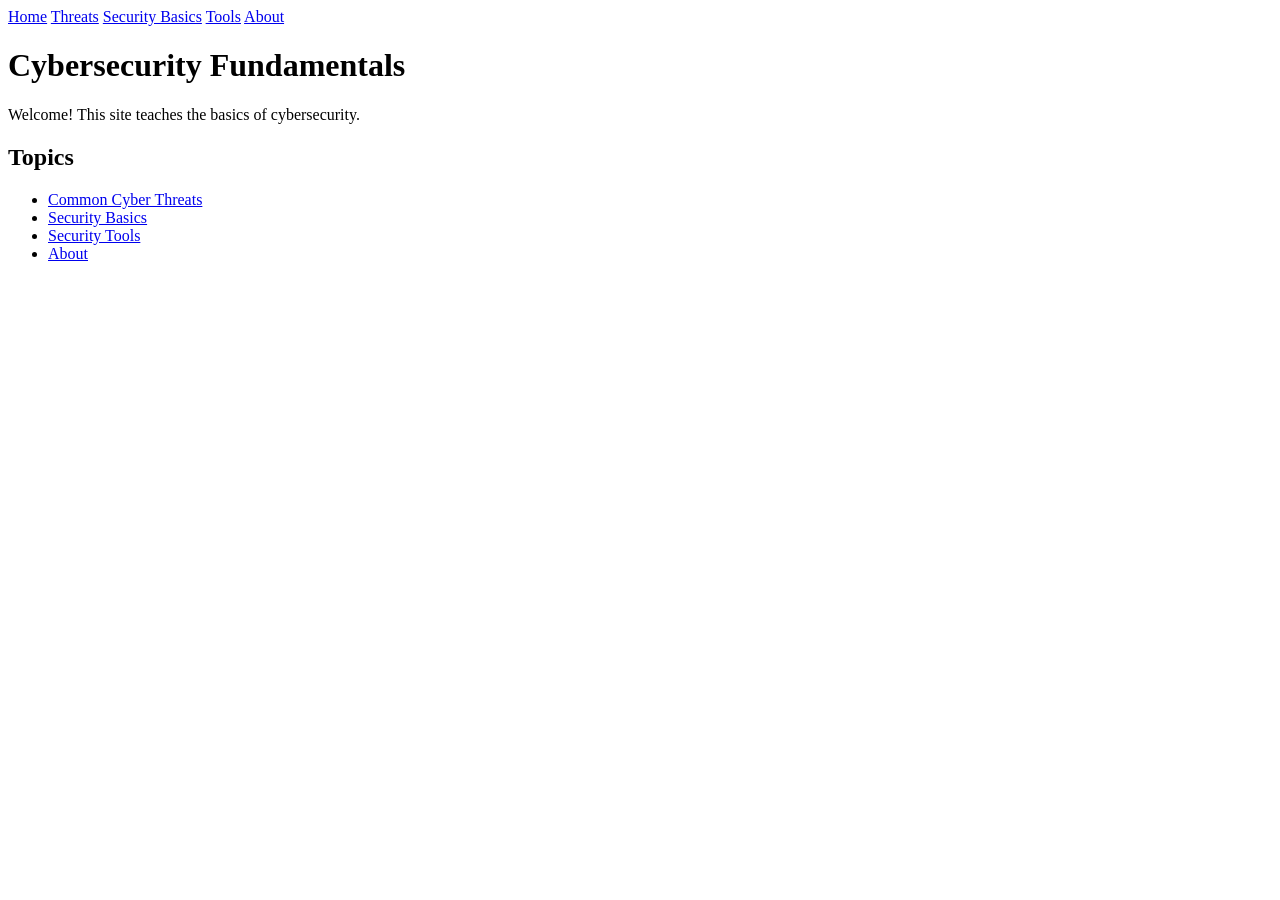
==== index.html @ cc1b43b9 "Update index.html" ====
<!DOCTYPE html>
<html>

<nav>
<a href="index.html">Home</a>
<a href="threats.html">Threats</a>
<a href="security-basics.html">Security Basics</a>
<a href="tools.html">Tools</a>
<a href="about.html">About</a>
</nav>

<head>
  <title>Cybersecurity Fundamentals</title>
</head>

<body>

<h1>Cybersecurity Fundamentals</h1>

<p>Welcome! This site teaches the basics of cybersecurity.</p>

<h2>Topics</h2>

<ul>
<li><a href="threats.html">Common Cyber Threats</a></li>
<li><a href="security-basics.html">Security Basics</a></li>
<li><a href="tools.html">Security Tools</a></li>
<li><a href="about.html">About</a></li>
</ul>

</body>
</html>
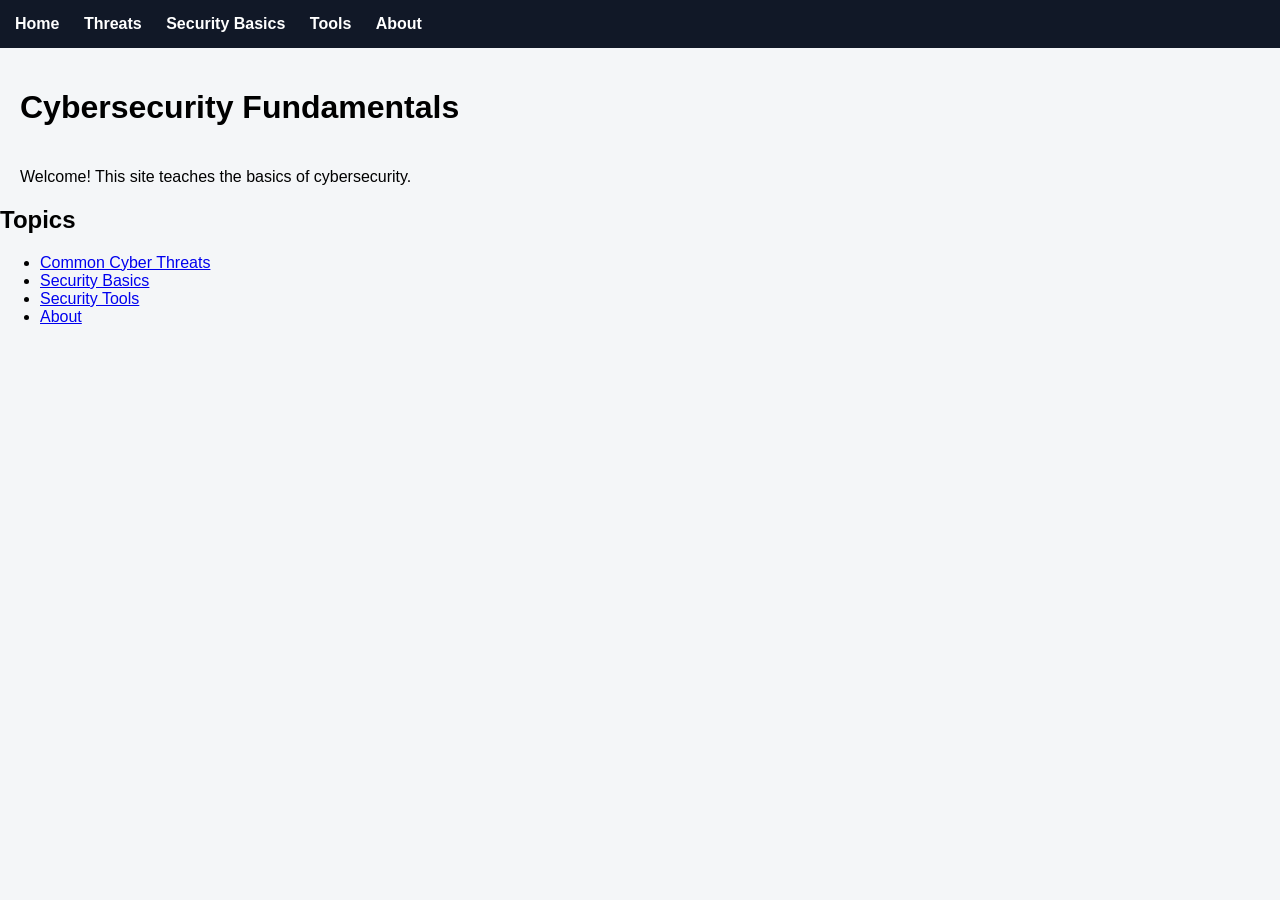
==== commit 709d291c: "Update index.html" ====
--- a/index.html
+++ b/index.html
@@ -11,6 +11,7 @@
 
 <head>
   <title>Cybersecurity Fundamentals</title>
+  <link rel="stylesheet" href="styles.css">
 </head>
 
 <body>
--- a/styles.css
+++ b/styles.css
@@ -0,0 +1,30 @@
+body {
+font-family: Arial, sans-serif;
+margin: 0;
+background-color: #f4f6f8;
+}
+
+nav {
+background-color: #111827;
+padding: 15px;
+}
+
+nav a {
+color: white;
+margin-right: 20px;
+text-decoration: none;
+font-weight: bold;
+}
+
+nav a:hover {
+text-decoration: underline;
+}
+
+h1 {
+padding: 20px;
+}
+
+p {
+padding: 0 20px;
+max-width: 800px;
+}
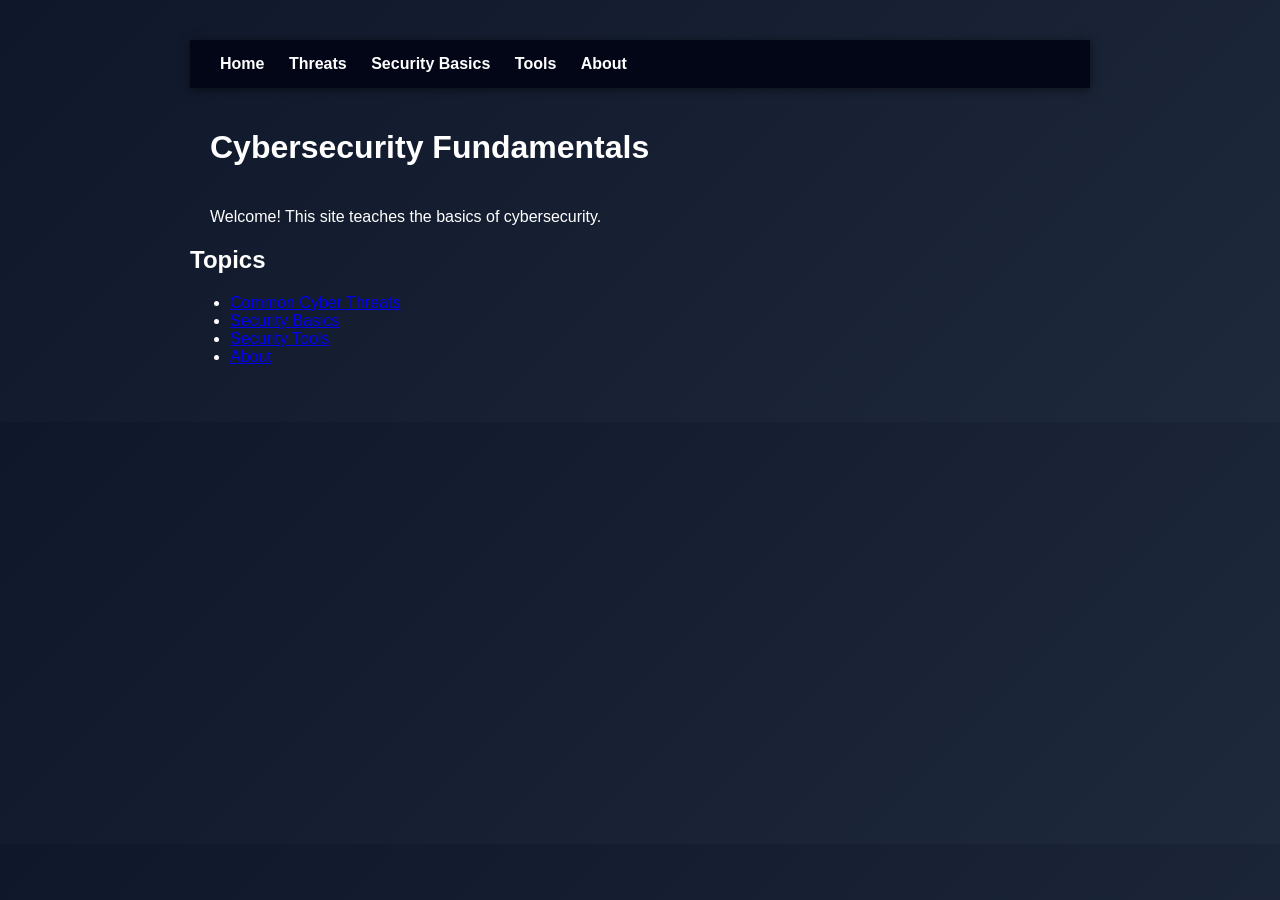
==== commit eff24804: "Update index.html" ====
--- a/index.html
+++ b/index.html
@@ -1,6 +1,8 @@
 <!DOCTYPE html>
 <html>
 
+<main>
+  
 <nav>
 <a href="index.html">Home</a>
 <a href="threats.html">Threats</a>
@@ -30,4 +32,7 @@
 </ul>
 
 </body>
+
+</main>
+
 </html>
--- a/styles.css
+++ b/styles.css
@@ -1,12 +1,14 @@
 body {
 font-family: Arial, sans-serif;
 margin: 0;
-background-color: #f4f6f8;
+background: linear-gradient(135deg, #0f172a, #1e293b);
+color: white;
 }
 
 nav {
-background-color: #111827;
-padding: 15px;
+background-color: #020617;
+padding: 15px 30px;
+box-shadow: 0 2px 10px rgba(0,0,0,0.5);
 }
 
 nav a {
@@ -17,7 +19,7 @@
 }
 
 nav a:hover {
-text-decoration: underline;
+color: #38bdf8;
 }
 
 h1 {
@@ -28,3 +30,9 @@
 padding: 0 20px;
 max-width: 800px;
 }
+
+main {
+max-width: 900px;
+margin: auto;
+padding: 40px 20px;
+}
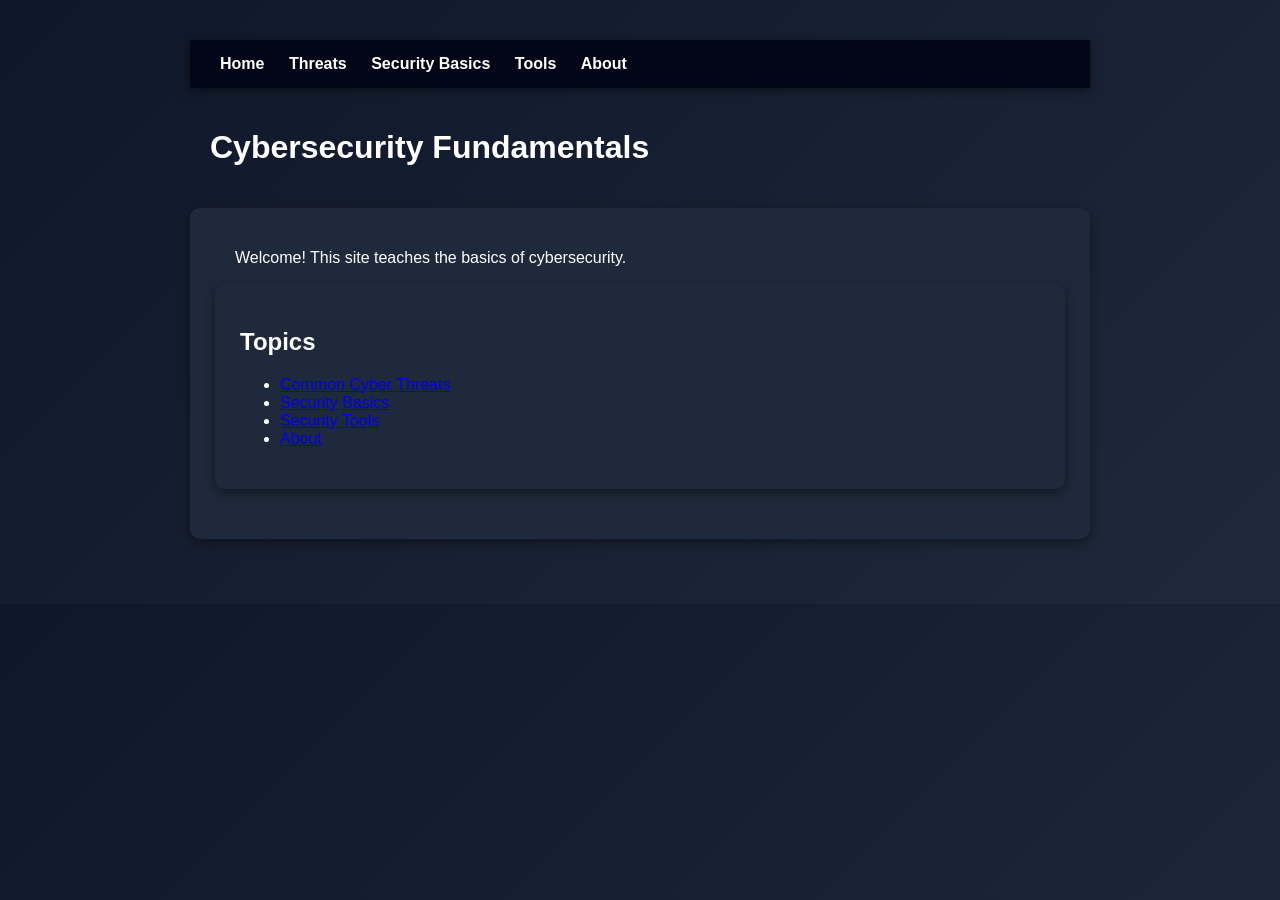
==== commit d28f5f49: "Update index.html" ====
--- a/index.html
+++ b/index.html
@@ -19,9 +19,11 @@
 <body>
 
 <h1>Cybersecurity Fundamentals</h1>
-
+<section>
 <p>Welcome! This site teaches the basics of cybersecurity.</p>
 
+
+  <section>
 <h2>Topics</h2>
 
 <ul>
@@ -30,6 +32,7 @@
 <li><a href="tools.html">Security Tools</a></li>
 <li><a href="about.html">About</a></li>
 </ul>
+    </section>
 
 </body>
 
--- a/styles.css
+++ b/styles.css
@@ -36,3 +36,11 @@
 margin: auto;
 padding: 40px 20px;
 }
+
+section {
+background: #1e293b;
+padding: 25px;
+margin-bottom: 25px;
+border-radius: 10px;
+box-shadow: 0 4px 12px rgba(0,0,0,0.4);
+}
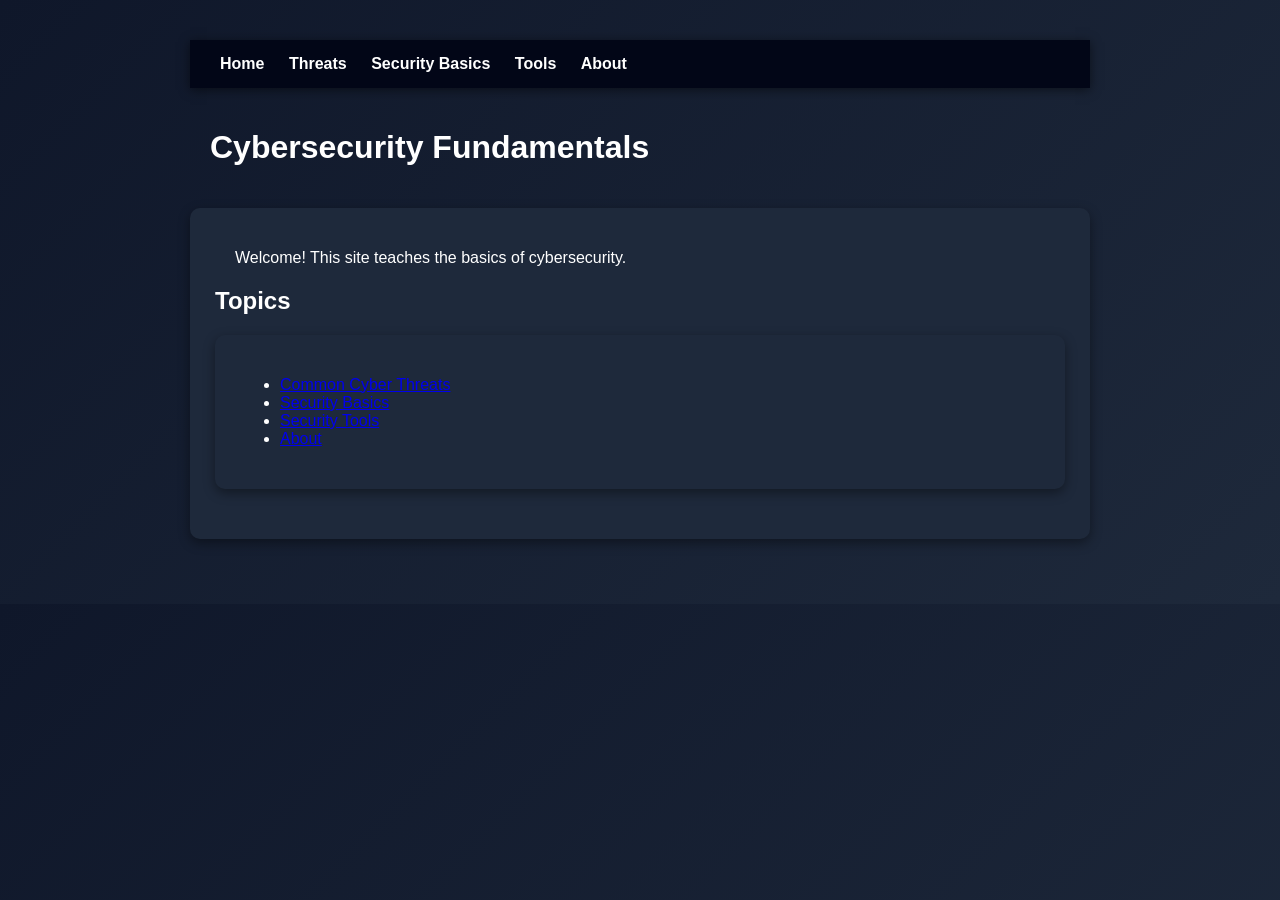
==== commit 1a5dc6c9: "Update index.html" ====
--- a/index.html
+++ b/index.html
@@ -22,10 +22,9 @@
 <section>
 <p>Welcome! This site teaches the basics of cybersecurity.</p>
 
+<h2>Topics</h2>
 
   <section>
-<h2>Topics</h2>
-
 <ul>
 <li><a href="threats.html">Common Cyber Threats</a></li>
 <li><a href="security-basics.html">Security Basics</a></li>
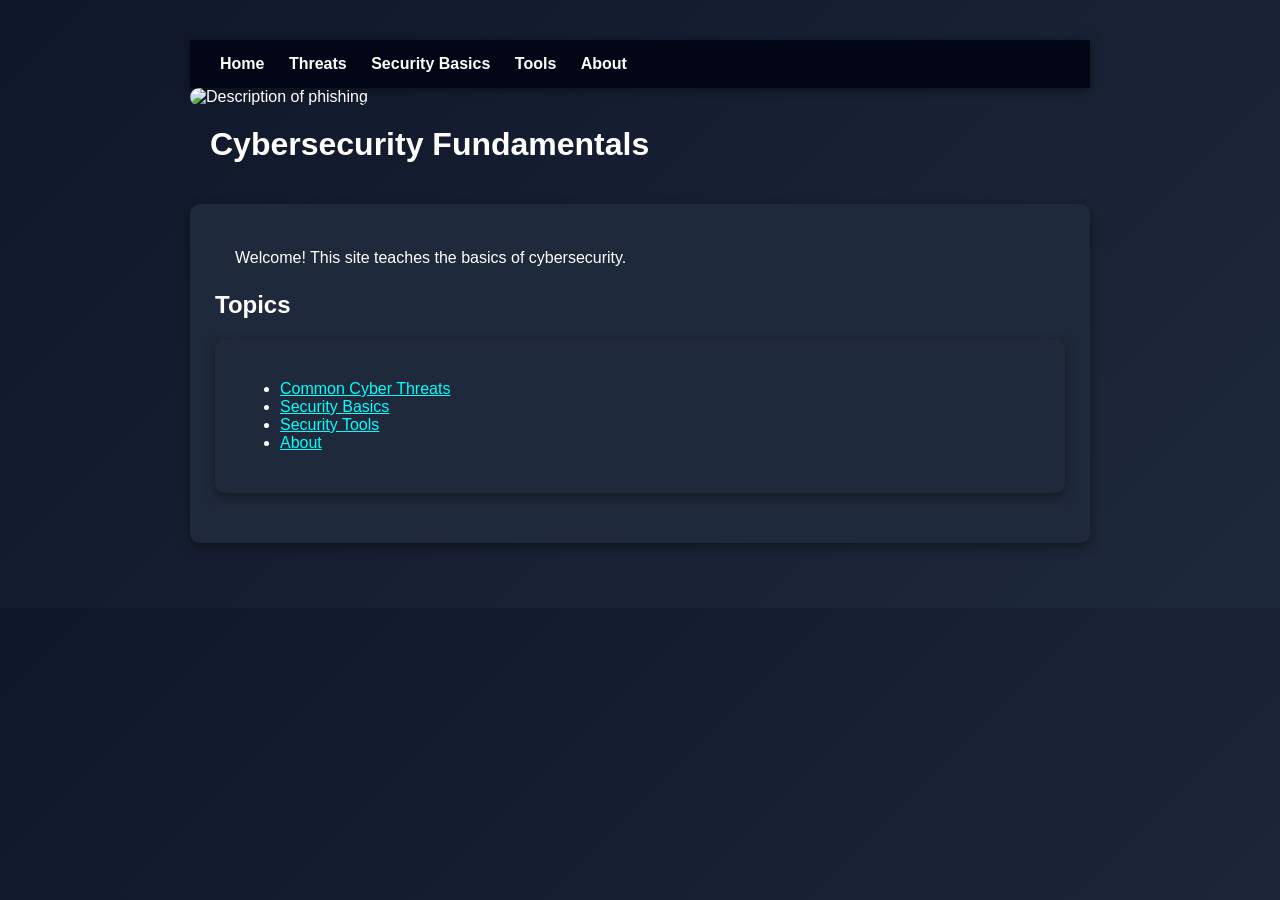
==== commit f934576f: "Update index.html" ====
--- a/index.html
+++ b/index.html
@@ -17,6 +17,8 @@
 </head>
 
 <body>
+
+<img src="images/circuit.jpg" alt="Description of phishing" style="width:100%; max-width:600px; border-radius:10px;">
 
 <h1>Cybersecurity Fundamentals</h1>
 <section>
--- a/styles.css
+++ b/styles.css
@@ -24,11 +24,13 @@
 
 h1 {
 padding: 20px;
+margin-top: 0;
 }
 
 p {
 padding: 0 20px;
 max-width: 800px;
+line-height: 1.6;
 }
 
 main {
@@ -44,3 +46,22 @@
 border-radius: 10px;
 box-shadow: 0 4px 12px rgba(0,0,0,0.4);
 }
+
+/* 1. The main link color */
+a {
+    color: #00FFFF; /* Cyan - stands out great on dark blue */
+    text-decoration: underline;
+    transition: color 0.2s ease; /* Makes the color change smooth */
+}
+
+/* 2. When the user hovers their mouse */
+a:hover {
+    color: #FFFFFF; /* Turns white when hovered */
+    text-decoration: none;
+}
+
+/* 3. After the link has been clicked */
+a:visited {
+    color: #D1D1D1; /* Light gray so they know they've been there */
+}
+
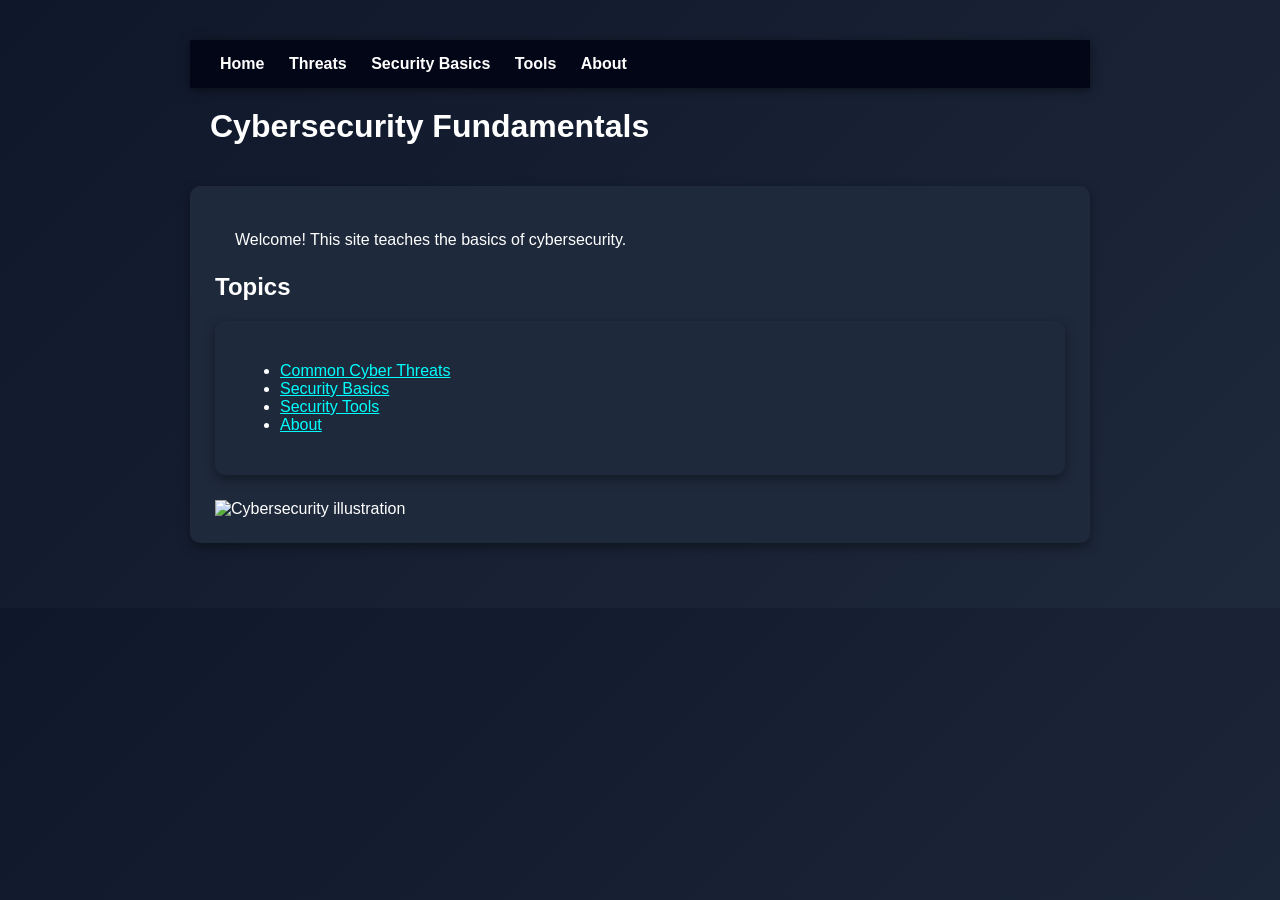
==== commit 171435fa: "Update index.html" ====
--- a/index.html
+++ b/index.html
@@ -18,8 +18,6 @@
 
 <body>
 
-<img src="images/circuit.jpg" alt="Description of phishing" style="width:100%; max-width:600px; border-radius:10px;">
-
 <h1>Cybersecurity Fundamentals</h1>
 <section>
 <p>Welcome! This site teaches the basics of cybersecurity.</p>
@@ -35,6 +33,11 @@
 </ul>
     </section>
 
+
+<div class="footer-image-container">
+    <img src="images/circuit.jpg" alt="Cybersecurity illustration" class="centered-footer-img">
+</div>
+
 </body>
 
 </main>
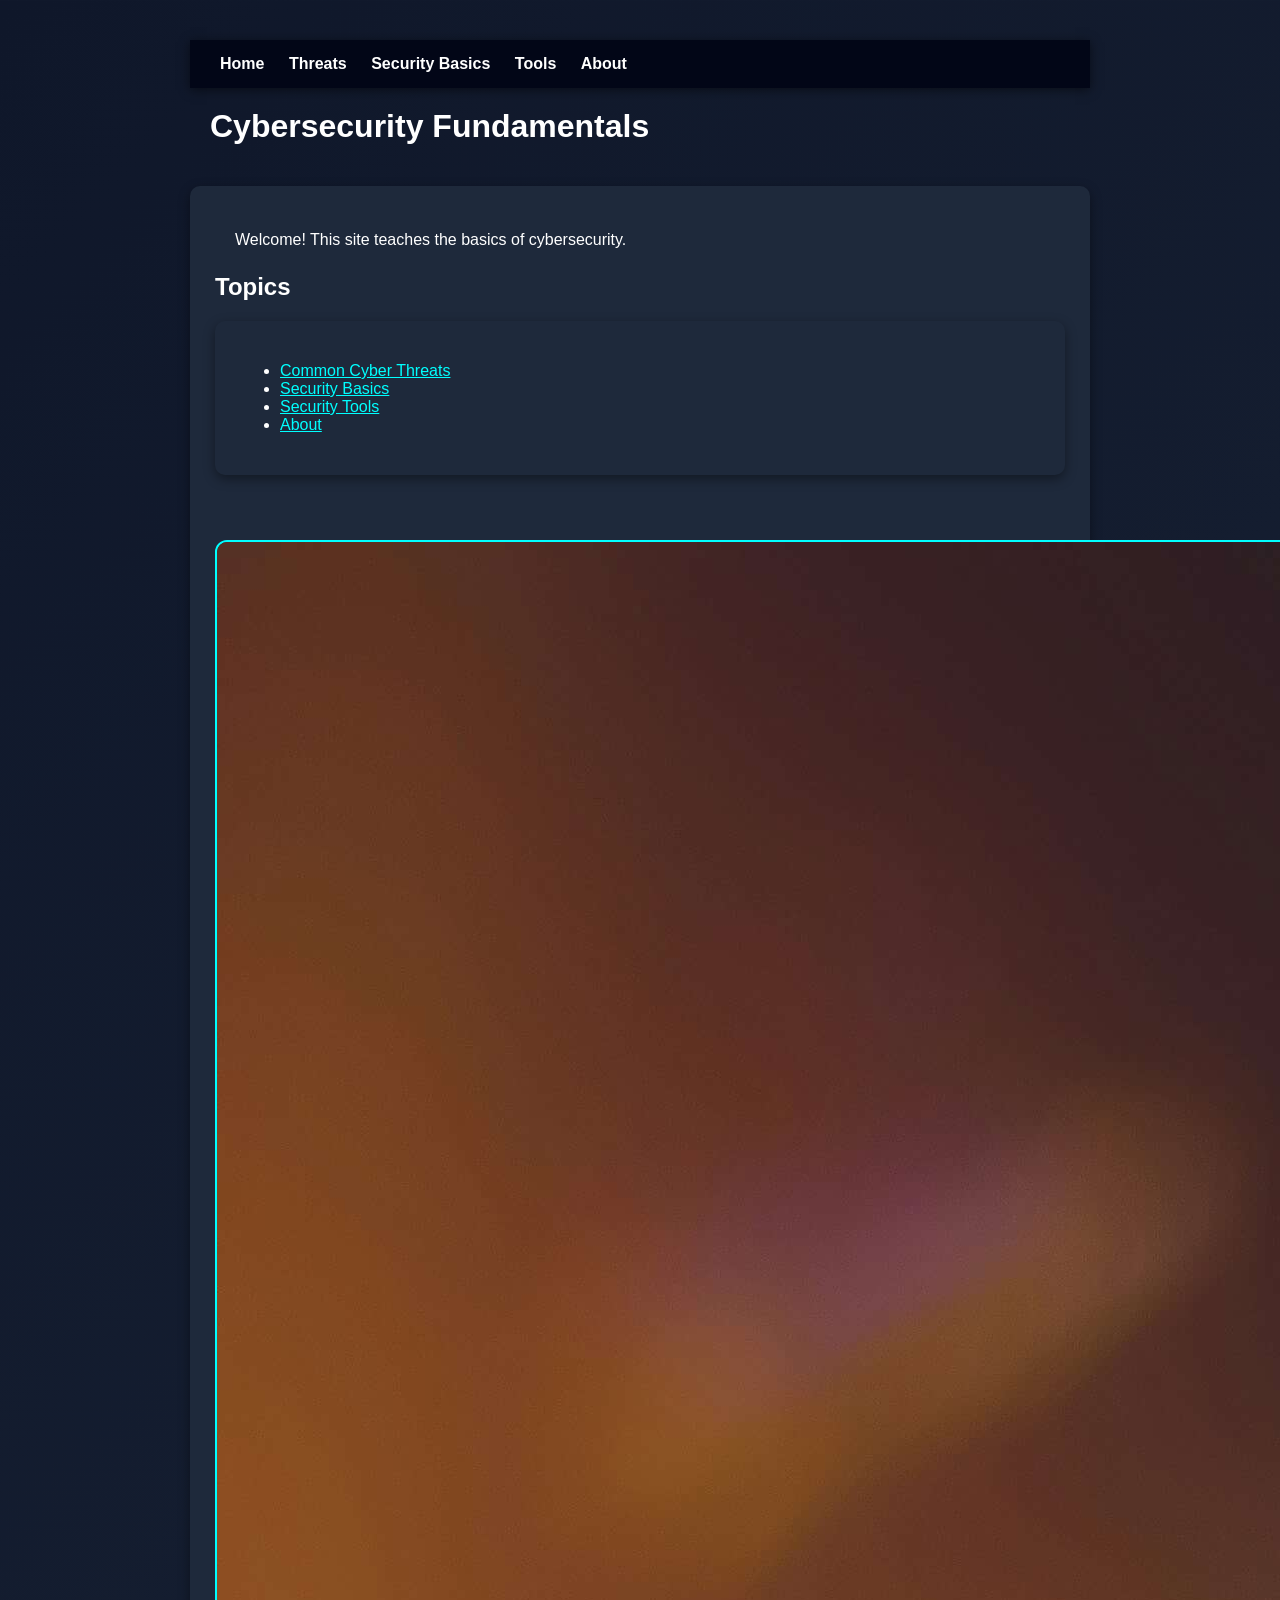
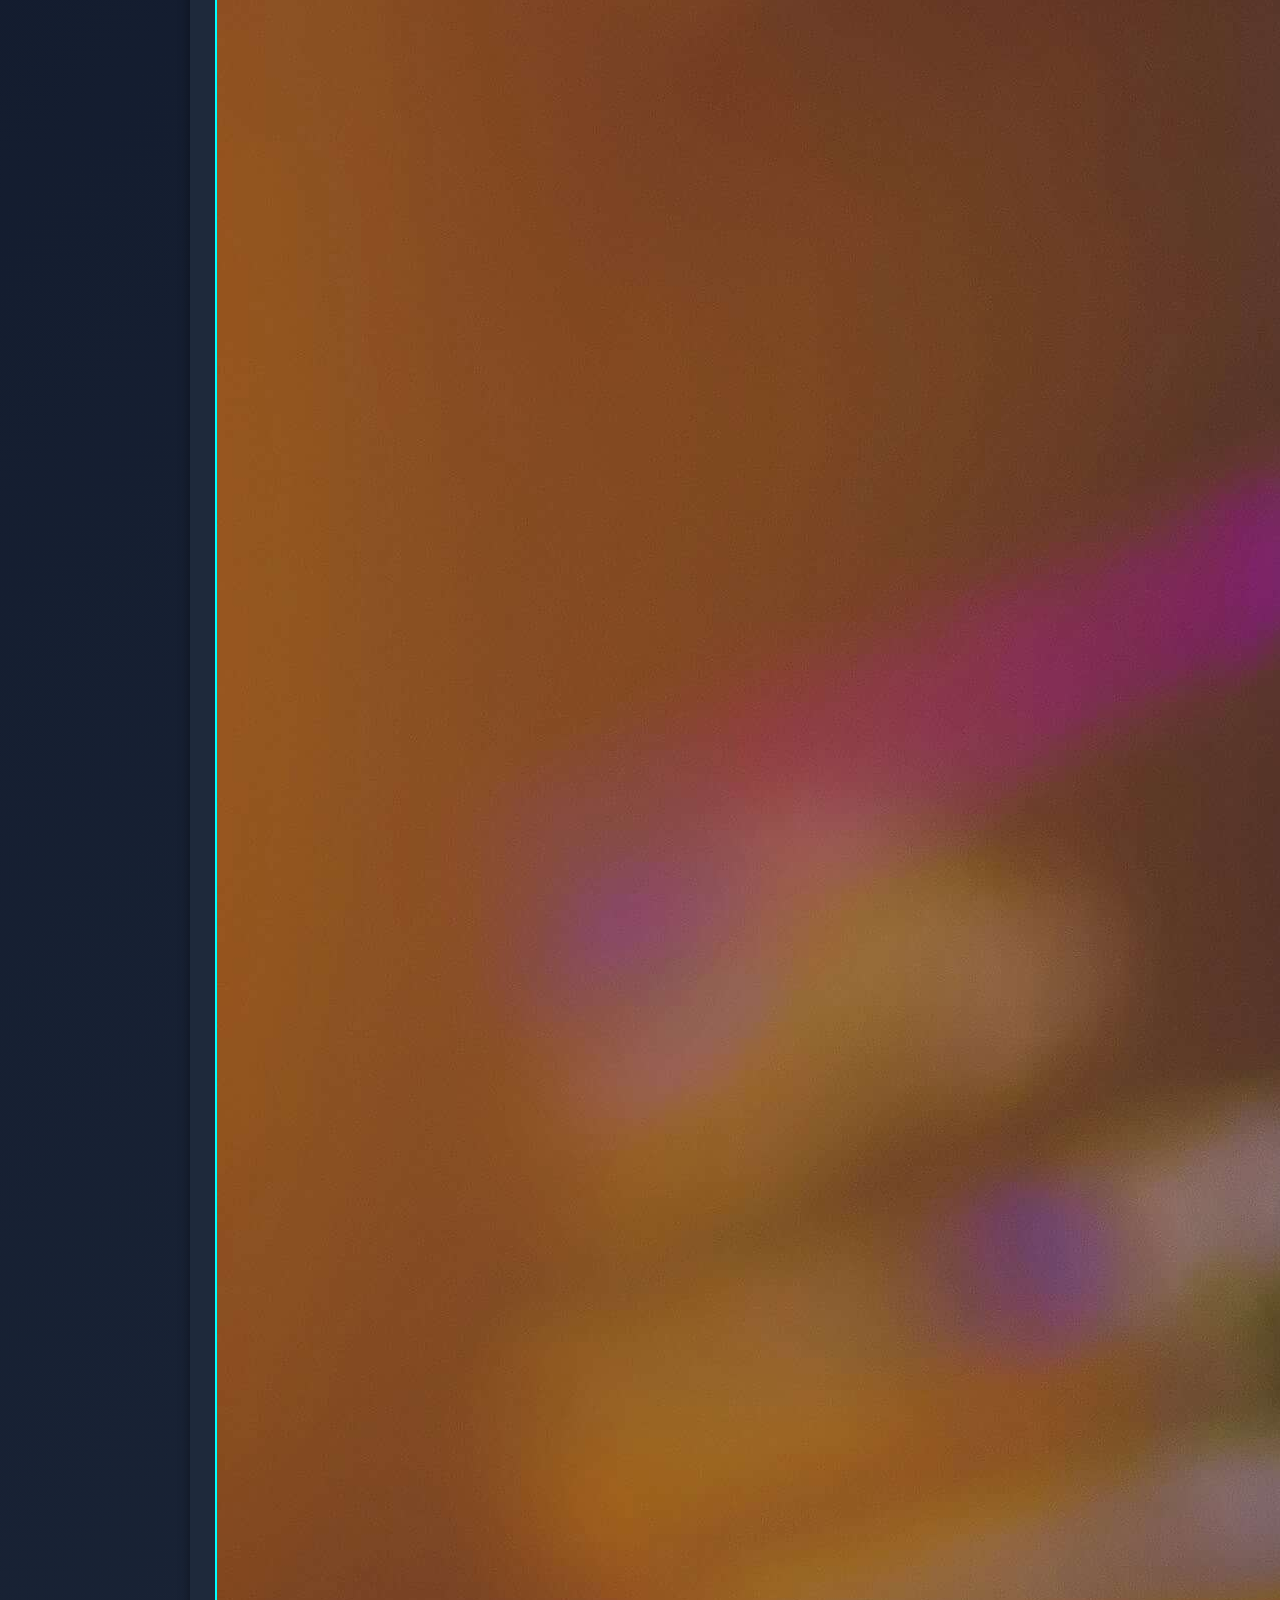
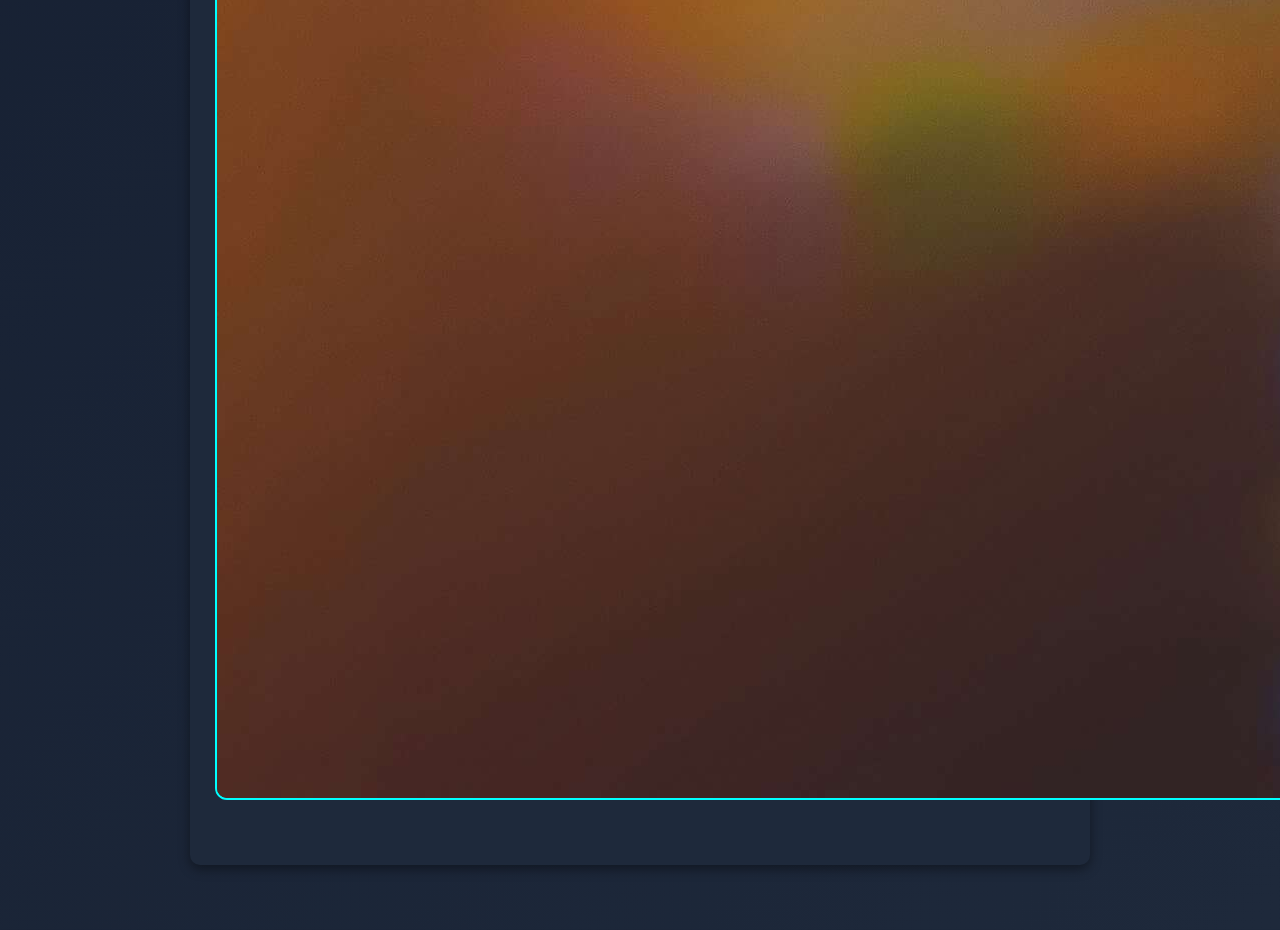
==== commit 20448fc1: "Update index.html" ====
--- a/index.html
+++ b/index.html
@@ -35,7 +35,7 @@
 
 
 <div class="footer-image-container">
-    <img src="images/circuit.jpg" alt="Cybersecurity illustration" class="centered-footer-img">
+    <img src="images/codescreen.jpg" alt="Cybersecurity illustration" class="centered-footer-img">
 </div>
 
 </body>
--- a/styles.css
+++ b/styles.css
@@ -47,21 +47,36 @@
 box-shadow: 0 4px 12px rgba(0,0,0,0.4);
 }
 
-/* 1. The main link color */
+/* The main link color */
 a {
     color: #00FFFF; /* Cyan - stands out great on dark blue */
     text-decoration: underline;
     transition: color 0.2s ease; /* Makes the color change smooth */
 }
 
-/* 2. When the user hovers their mouse */
+/* When the user hovers their mouse */
 a:hover {
     color: #FFFFFF; /* Turns white when hovered */
     text-decoration: none;
 }
 
-/* 3. After the link has been clicked */
+/* After the link has been clicked */
 a:visited {
     color: #D1D1D1; /* Light gray so they know they've been there */
 }
 
+.footer-image-container {
+    text-align: center;    /* This centers the image horizontally */
+    padding: 40px 0;       /* Adds some "breathing room" at the bottom */
+    width: 100%;
+}
+
+.centered-footer-img {
+    width: 100%
+    max-width: 500px;        /* Keeps it from touching the edges */
+    height: auto;          /* Maintains the image's proportions */
+    border-radius: 12px;   /* Optional: gives it nice rounded corners */
+    border: 2px solid #00FFFF; /* Optional: adds a cyan border to match your links */
+    display: block;        /* Helps with centering */
+    margin: 0 auto;        /* Centers it within its container */
+}
